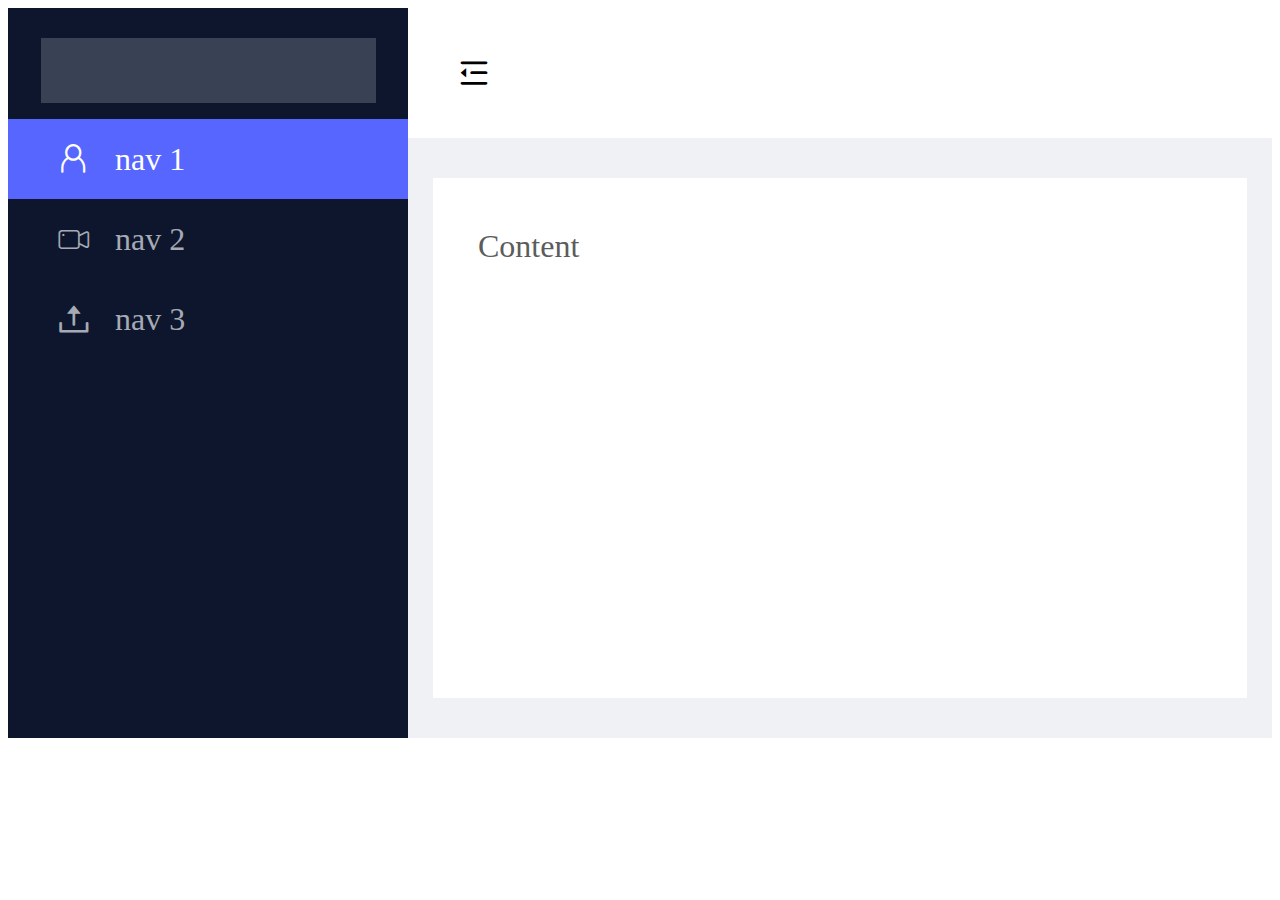
==== 02/index.html @ 8fe7d149 "one" ====
<!DOCTYPE html>
<html lang="en">
<head>
    <meta charset="UTF-8">
    <meta name="viewport" content="width=device-width, initial-scale=1.0">
    <meta http-equiv="X-UA-Compatible" content="ie=edge">
    <title>Document</title>
    <link rel="stylesheet" href="./icon/iconfont.css">
    <link rel="stylesheet" href="style.css">
</head>
<body>
    <div class="page">
        <div class="left">
            <div class="leftTop"></div>
            <div class="leftMain">
                <ul class="navList">
                    <li class="nav0 nav1">
                        <i class="iconfont">&#xe603;</i>
                        <span>nav 1</span>
                    </li>
                    <li class="nav0 nav2">
                        <i class="iconfont">&#xe602;</i>
                        <span>nav 2</span>
                    </li>
                    <li class="nav0 nav3">
                        <i class="iconfont">&#xe600;</i>
                        <span>nav 3</span>
                    </li>
                </ul>
            </div>
        </div>
        <div class="right">
            <div class="rightTop"><i class="iconfont">&#xe601;</i></div>
            <div class="rightMain"><span class="text">Content</span></div>
        </div>
    </div>
</body>
</html>
---- 02/icon/iconfont.css ----
@font-face {font-family: "iconfont";
  src: url('iconfont.eot?t=1570930743237'); /* IE9 */
  src: url('iconfont.eot?t=1570930743237#iefix') format('embedded-opentype'), /* IE6-IE8 */
  url('[data-uri]') format('woff2'),
  url('iconfont.woff?t=1570930743237') format('woff'),
  url('iconfont.ttf?t=1570930743237') format('truetype'), /* chrome, firefox, opera, Safari, Android, iOS 4.2+ */
  url('iconfont.svg?t=1570930743237#iconfont') format('svg'); /* iOS 4.1- */
}

.iconfont {
  font-family: "iconfont" !important;
  font-size: 16px;
  font-style: normal;
  -webkit-font-smoothing: antialiased;
  -moz-osx-font-smoothing: grayscale;
}

.icon-shipin:before {
  content: "\e602";
}

.icon-fenxiang:before {
  content: "\e600";
}

.icon-menu-open-copy:before {
  content: "\e601";
}

.icon-renwu:before {
  content: "\e603";
}
---- 02/style.css ----
.page{
    height: 730px;
    width: 100%;
    display: flex;

}
.page .left{
    padding-top: 30px;
    width: 400px;
    height: 700px;
    background-color: #0e162e;
}
.page .left .leftTop{
    width: 335px;
    height: 65px;
    margin: 0 auto;
    background-color: #394255;
}

.page .left .leftMain .navList{
    padding-left: 0;
    list-style: none;
}
.page .left .leftMain .navList .nav0{
    width: 100%;
    height: 80px;
    display: flex;
    align-items: center;
    font-size: 32px;
    color: #a5aab3;
}
.page .left .leftMain .navList .nav1{
    color: white;
    background-color: #5666ff;
}
.page .left .leftMain .navList .nav0 .iconfont{
    font-size: 32px;
    margin: 0 25px 0 50px;  
}

.page .right{
    background-color: #f0f1f5;
    flex-grow: 1;
    display: flex;
    flex-direction: column;
}
.page .right .rightTop{
    background-color:white;
    height: 130px;
}
.page .right .rightTop .iconfont{
    font-size: 32px;
    margin-left: 50px;
    line-height: 130px;
}
.page .right .rightMain{
    background-color: #fff;
    margin: 40px 25px;
    flex-grow: 1;
    padding: 50px 45px;
}
.page .right .rightMain .text{
    font-size: 32px;
    color: #5c5c5c;
}
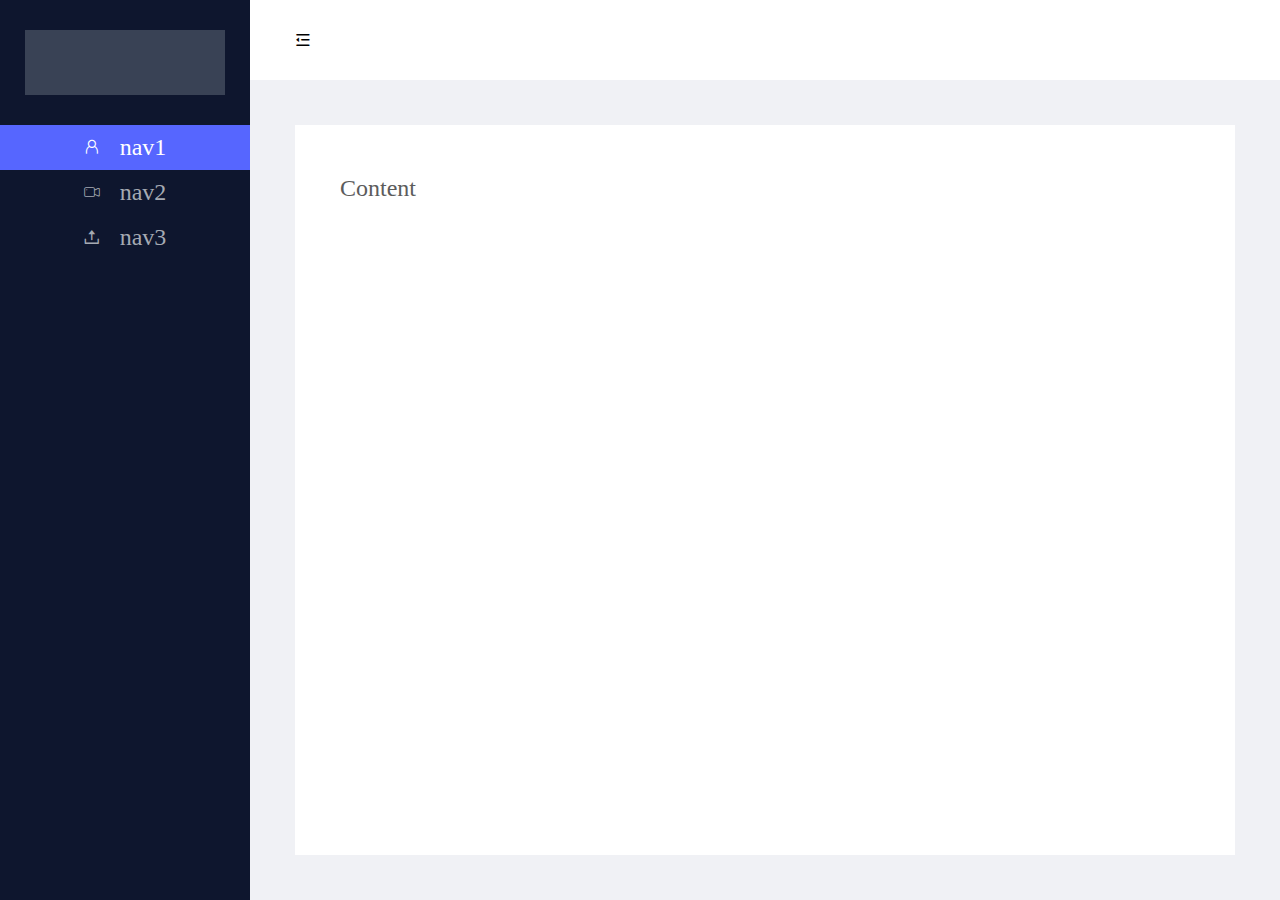
==== commit b588d232: "two" ====
--- a/02/index.html
+++ b/02/index.html
@@ -14,17 +14,17 @@
             <div class="leftTop"></div>
             <div class="leftMain">
                 <ul class="navList">
-                    <li class="nav0 nav1">
+                    <li class="nav active">
                         <i class="iconfont">&#xe603;</i>
-                        <span>nav 1</span>
+                        <span>nav1</span>
                     </li>
-                    <li class="nav0 nav2">
+                    <li class="nav">
                         <i class="iconfont">&#xe602;</i>
-                        <span>nav 2</span>
+                        <span>nav2</span>
                     </li>
-                    <li class="nav0 nav3">
+                    <li class="nav">
                         <i class="iconfont">&#xe600;</i>
-                        <span>nav 3</span>
+                        <span>nav3</span>
                     </li>
                 </ul>
             </div>
--- a/02/style.css
+++ b/02/style.css
@@ -1,42 +1,47 @@
 
+*{
+    padding: 0;
+    margin: 0;
+}
+body,html{
+    
+    height: 100%;
+}
 .page{
-    height: 730px;
+    min-height: 100%;
     width: 100%;
     display: flex;
-
+    font-size: 24px;
+    background-color:pink;
 }
 .page .left{
-    padding-top: 30px;
-    width: 400px;
-    height: 700px;
+    width: 250px;
     background-color: #0e162e;
 }
 .page .left .leftTop{
-    width: 335px;
+    width: 200px;
     height: 65px;
-    margin: 0 auto;
+    margin: 30px auto;
     background-color: #394255;
 }
 
 .page .left .leftMain .navList{
-    padding-left: 0;
     list-style: none;
 }
-.page .left .leftMain .navList .nav0{
+.page .left .leftMain .navList .nav{
     width: 100%;
-    height: 80px;
+    height: 45px;
     display: flex;
     align-items: center;
-    font-size: 32px;
     color: #a5aab3;
+    justify-content: center;
 }
-.page .left .leftMain .navList .nav1{
+.page .left .leftMain .navList .active{
     color: white;
     background-color: #5666ff;
 }
-.page .left .leftMain .navList .nav0 .iconfont{
-    font-size: 32px;
-    margin: 0 25px 0 50px;  
+.page .left .leftMain .navList .nav .iconfont{
+    margin-right: 20px;
 }
 
 .page .right{
@@ -47,20 +52,18 @@
 }
 .page .right .rightTop{
     background-color:white;
-    height: 130px;
+    height: 80px;
 }
 .page .right .rightTop .iconfont{
-    font-size: 32px;
-    margin-left: 50px;
-    line-height: 130px;
+    margin-left: 45px;
+    line-height: 80px;
 }
 .page .right .rightMain{
     background-color: #fff;
-    margin: 40px 25px;
+    margin:45px;
     flex-grow: 1;
     padding: 50px 45px;
 }
 .page .right .rightMain .text{
-    font-size: 32px;
     color: #5c5c5c;
 }